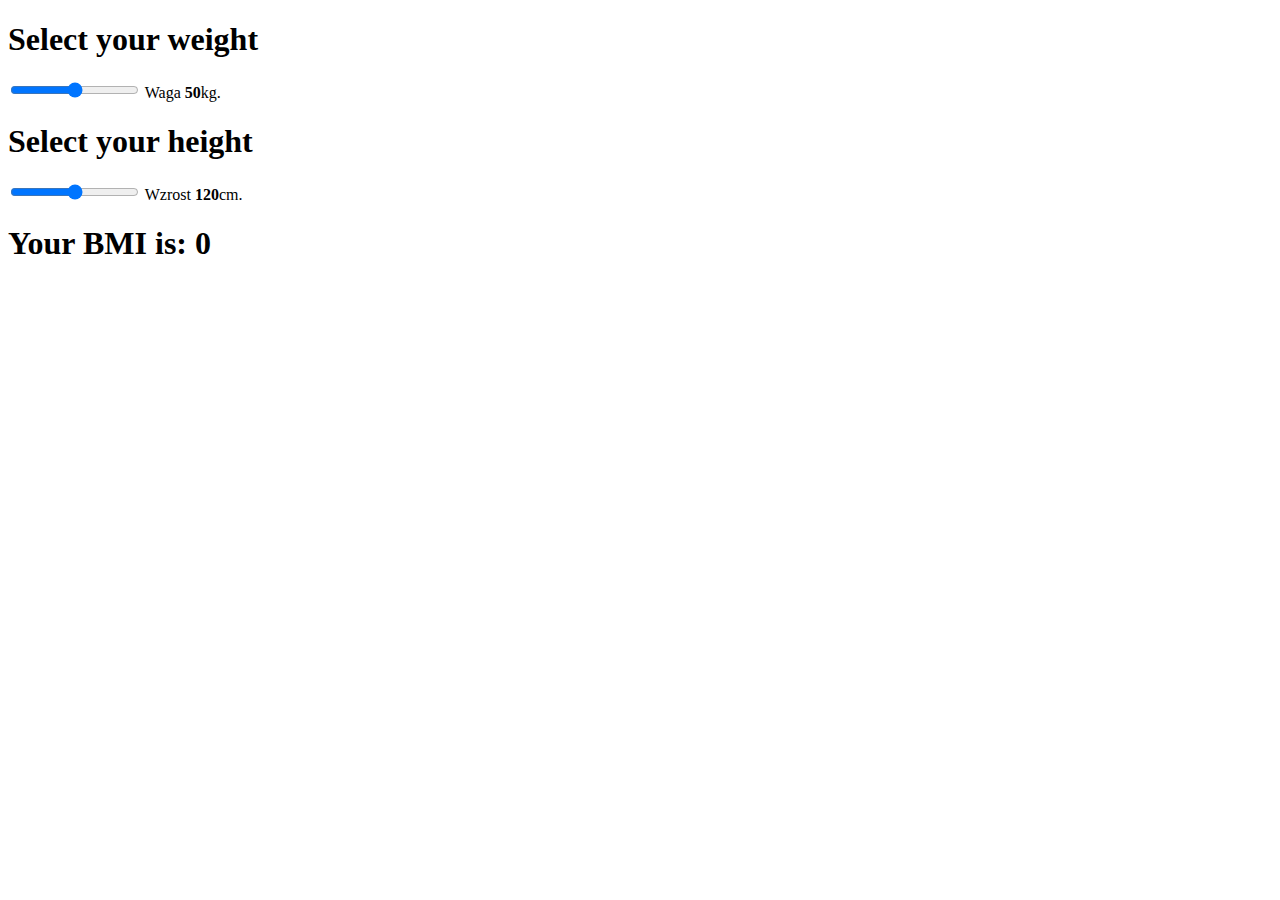
==== Lesson 4 - DOM/code/index.html @ fe74d593 "Merge https://github.com/sosnowski/Kurs_UAM into summer2015" ====
<!doctype html>
<html lang="en">

	<head>
		<meta charset="utf-8">

		<title>BMI</title>

		<meta name="author" content="Damian Sosnowski">

		<link rel="stylesheet" href="app.css">
		<script type="text/javascript" src="app.js"></script>
	</head>
	<body>
	<div class="weight">
		<h1>Select your weight</h1>
		<input type="range"  min="0" max="100" name="weight" /> Waga <span>50</span>kg.
	</div>
	<div class="height">
		<h1>Select your height</h1>
		<input type="range"  min="0" max="240" name="height" /> Wzrost <span>120</span>cm.
	</div>

	<h1>Your BMI is: <span>0</span></h1>
	</body>
	</script>
---- Lesson 4 - DOM/code/app.css ----
.ok {
	color: green;
}

.bad {
	color: red;
	text-decoration: underline;
}

.medium {
	color: orange;
}

.weight span, .height span {
	font-weight: bold;
}
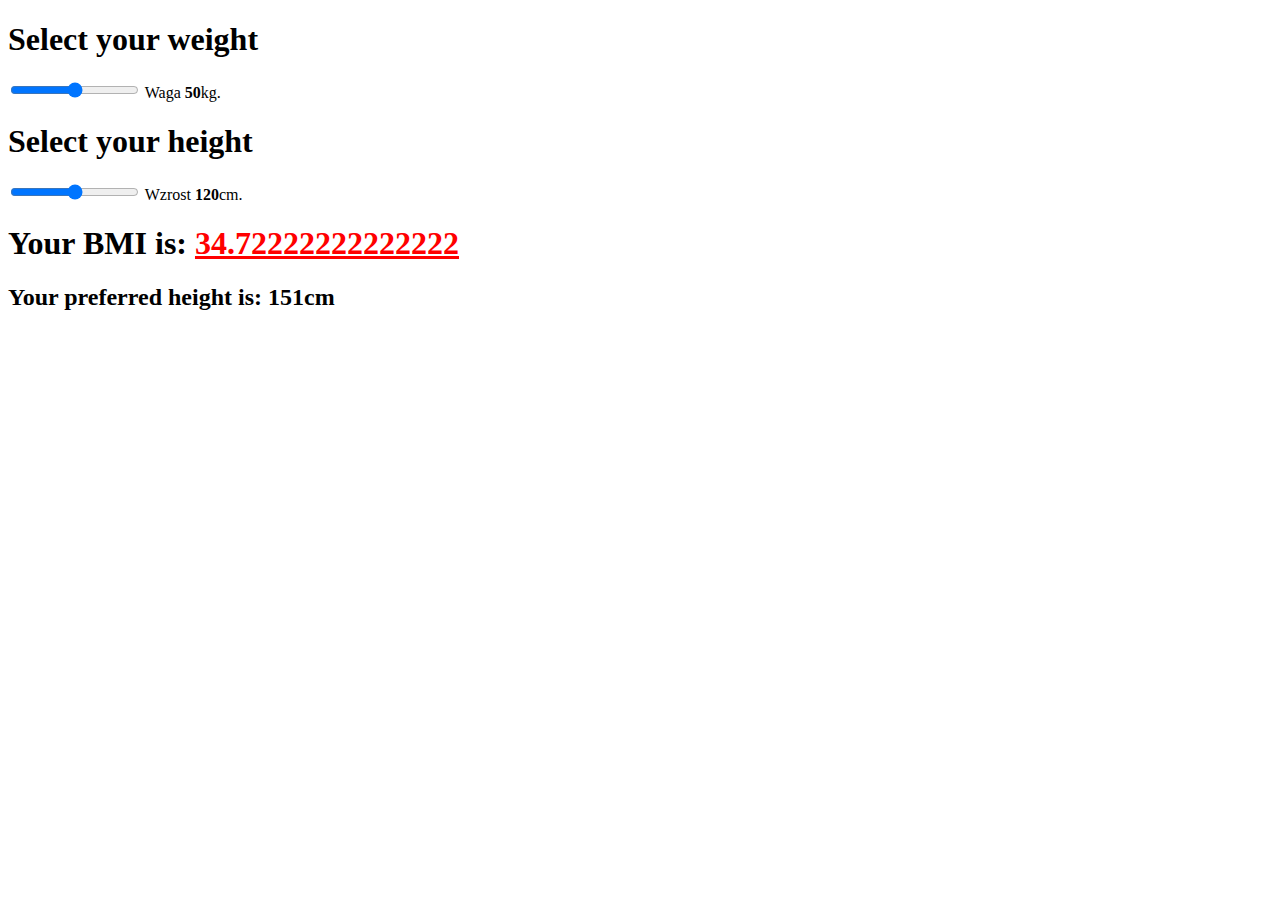
==== commit 47f3ff37: "Lession 4 - Exercise DOM" ====
--- a/Lesson 4 - DOM/code/index.html
+++ b/Lesson 4 - DOM/code/index.html
@@ -22,5 +22,6 @@
 	</div>
 
 	<h1>Your BMI is: <span>0</span></h1>
+	<h2>Your preferred height is: <span>0</span>cm</h2>
 	</body>
 	</script>
